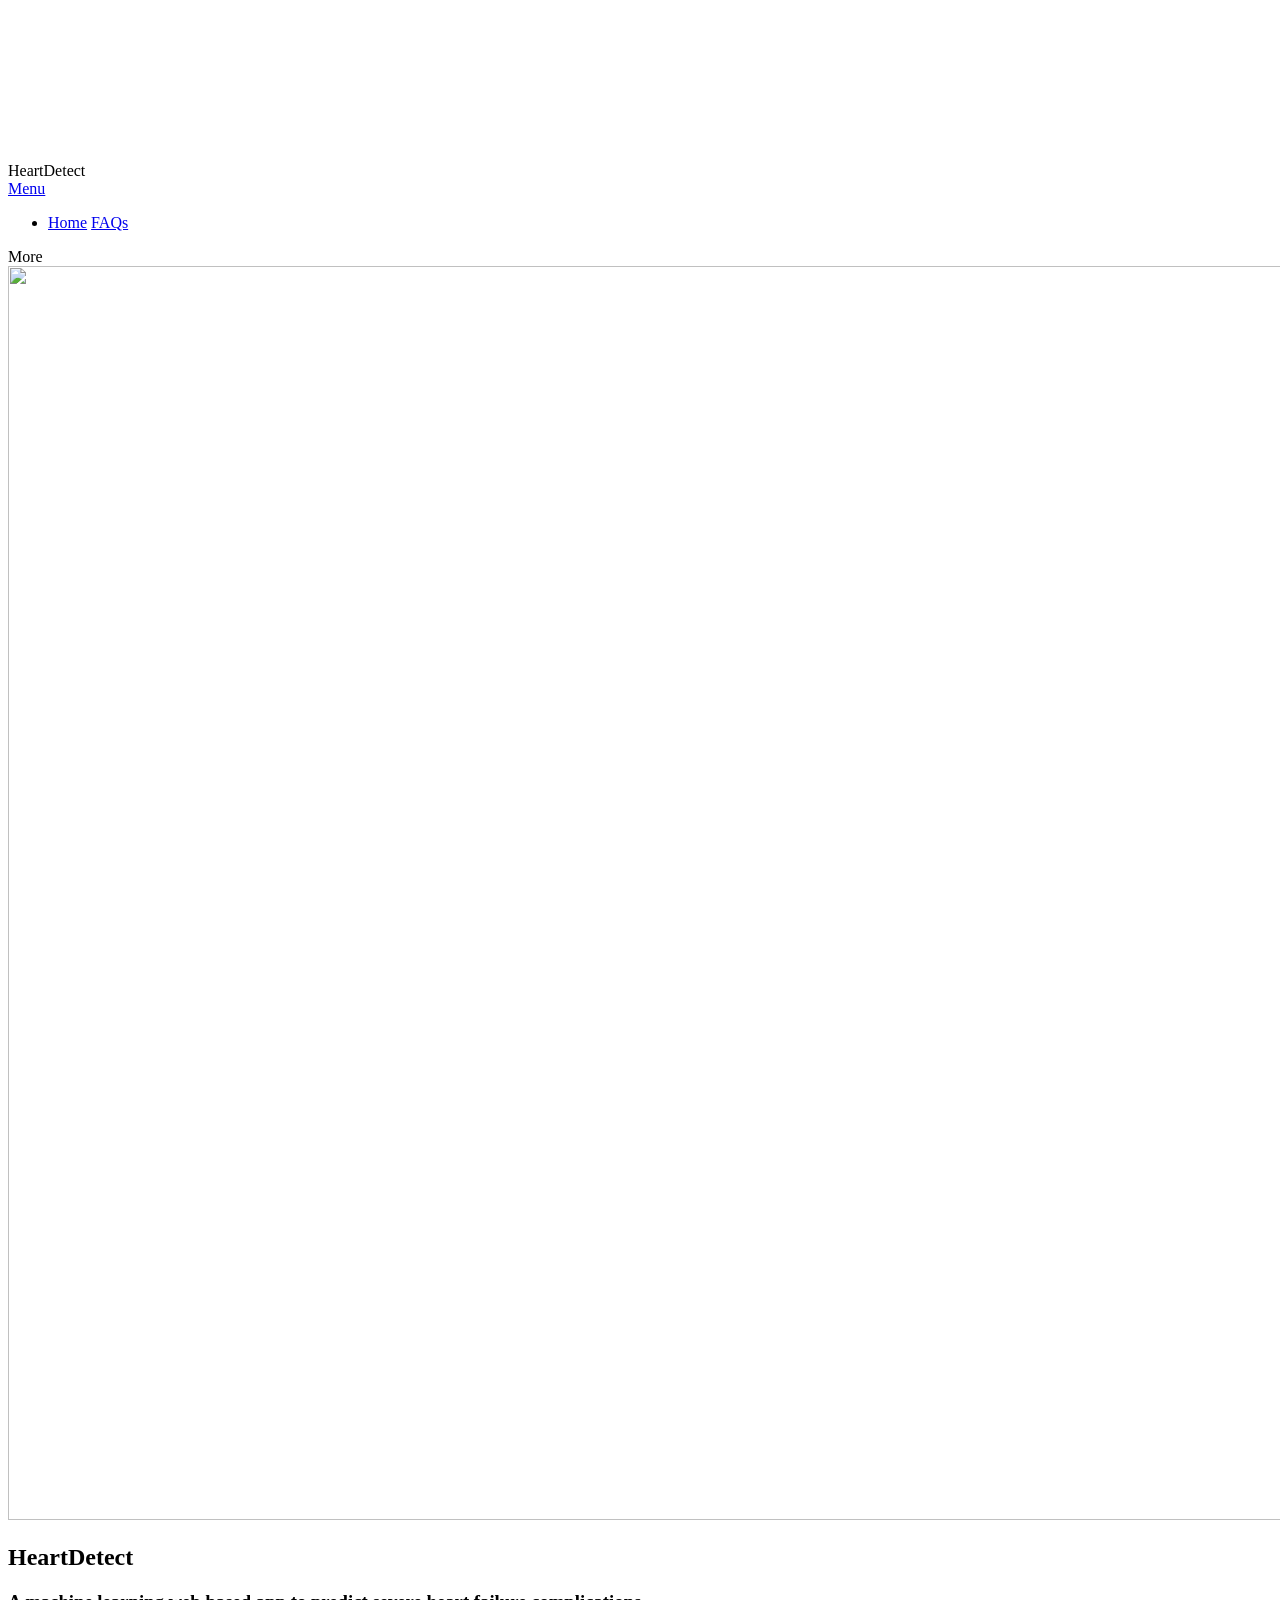
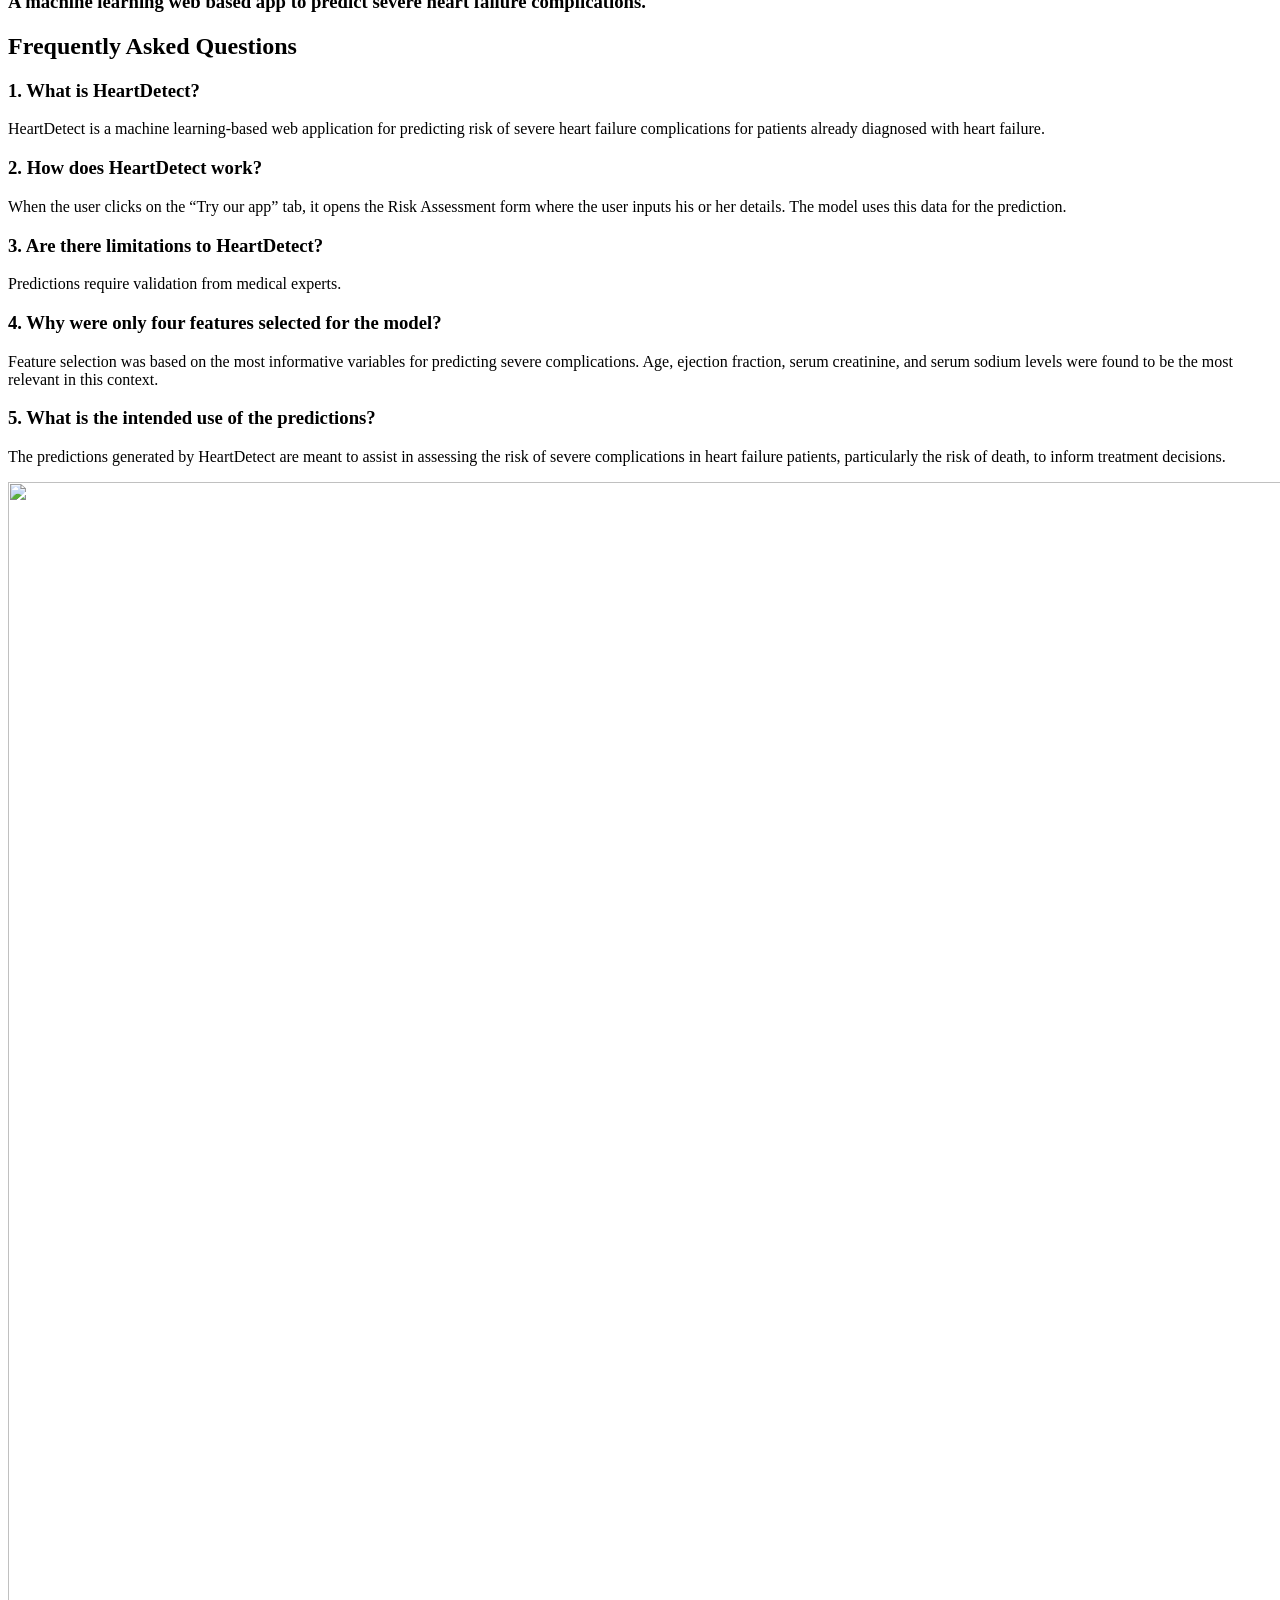
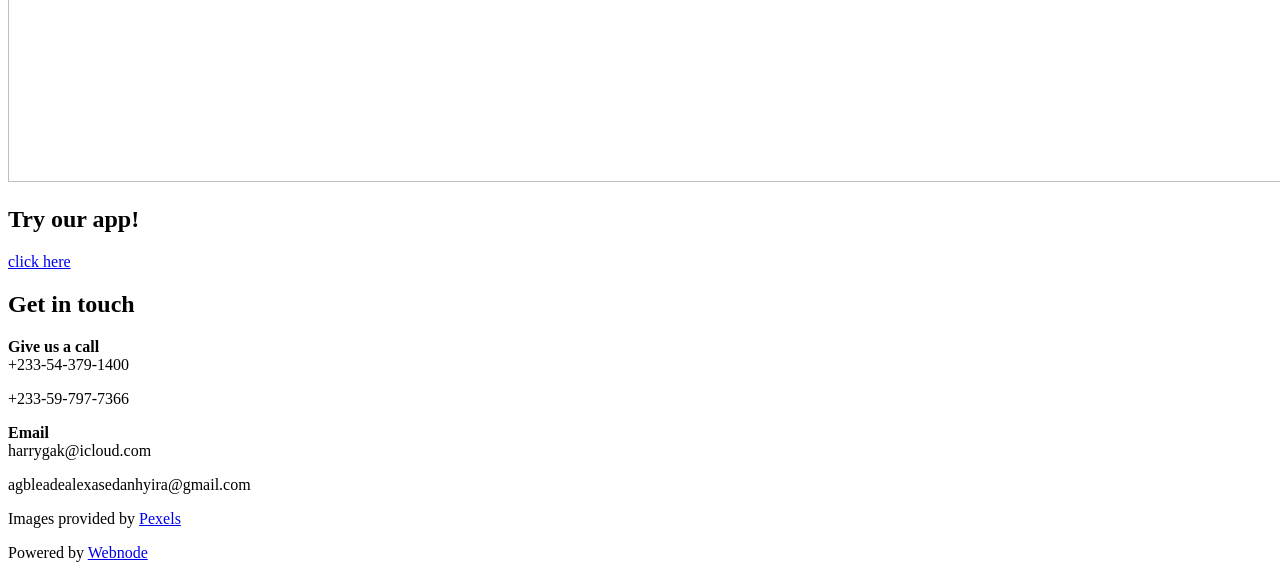
==== templates/Heart_form/FAQs.html @ f1c07593 "Added a FAQs page and fixed a few more problems" ====
<!DOCTYPE html>
<html class="no-js" prefix="og: https://ogp.me/ns#" lang="en">
<head><link rel="preconnect" href="https://d1di2lzuh97fh2.cloudfront.net" crossorigin><link rel="preconnect" href="https://fonts.gstatic.com" crossorigin><meta charset="utf-8"><link rel="icon" href="https://d1di2lzuh97fh2.cloudfront.net/files/2d/2di/2div3h.svg?ph=7afc2bbcc5" type="image/svg+xml" sizes="any"><link rel="icon" href="https://d1di2lzuh97fh2.cloudfront.net/files/07/07f/07fzq8.svg?ph=7afc2bbcc5" type="image/svg+xml" sizes="16x16"><link rel="icon" href="https://d1di2lzuh97fh2.cloudfront.net/files/1j/1j3/1j3767.ico?ph=7afc2bbcc5"><link rel="apple-touch-icon" href="https://d1di2lzuh97fh2.cloudfront.net/files/1j/1j3/1j3767.ico?ph=7afc2bbcc5"><link rel="icon" href="https://d1di2lzuh97fh2.cloudfront.net/files/1j/1j3/1j3767.ico?ph=7afc2bbcc5">
    <meta http-equiv="X-UA-Compatible" content="IE=edge">
    <title>HeartDetect</title>
    <meta name="viewport" content="width=device-width,initial-scale=1,viewport-fit=cover">
    <meta name="msapplication-tap-highlight" content="no">
    <link href="https://d1di2lzuh97fh2.cloudfront.net/files/1w/1wj/1wjp48.css?ph=7afc2bbcc5" rel="stylesheet">
    <link href="https://d1di2lzuh97fh2.cloudfront.net/files/0n/0np/0np7p1.css?ph=7afc2bbcc5" media="screen and (min-width:37.5em)" rel="stylesheet" disabled>
    <link href="https://d1di2lzuh97fh2.cloudfront.net/files/21/21d/21dfiv.css?ph=7afc2bbcc5" rel="stylesheet">
    <link href="https://d1di2lzuh97fh2.cloudfront.net/files/1f/1fw/1fw25g.css?ph=7afc2bbcc5" media="screen and (min-width:37.5em)" rel="stylesheet" disabled>
    <link href="https://d1di2lzuh97fh2.cloudfront.net/files/1j/1jw/1jwyl1.css?ph=7afc2bbcc5" media="print" rel="stylesheet">
    <link href="https://d1di2lzuh97fh2.cloudfront.net/files/3r/3r4/3r4ngg.css?ph=7afc2bbcc5" media="screen and (min-width:100000em)" rel="stylesheet" data-type="cq" disabled>
    <link rel="stylesheet" href="https://d1di2lzuh97fh2.cloudfront.net/files/1w/1wi/1wiws4.css?ph=7afc2bbcc5" data-wnd_color_scheme_file=""><link rel="stylesheet" href="https://d1di2lzuh97fh2.cloudfront.net/files/22/223/2232if.css?ph=7afc2bbcc5" data-wnd_color_scheme_desktop_file="" media="screen and (min-width:37.5em)" disabled=""><link rel="stylesheet" href="https://d1di2lzuh97fh2.cloudfront.net/files/2r/2rd/2rdzz2.css?ph=7afc2bbcc5" data-wnd_additive_color_file=""><link rel="stylesheet" href="https://d1di2lzuh97fh2.cloudfront.net/files/1g/1gi/1gi3if.css?ph=7afc2bbcc5" data-wnd_typography_file=""><link rel="stylesheet" href="https://d1di2lzuh97fh2.cloudfront.net/files/1k/1kz/1kzx8n.css?ph=7afc2bbcc5" data-wnd_typography_desktop_file="" media="screen and (min-width:37.5em)" disabled=""><script>(()=>{let e=!1;const t=()=>{if(!e&&window.innerWidth>=600){for(let e=0,t=document.querySelectorAll('head > link[href*="css"][media="screen and (min-width:37.5em)"]');e<t.length;e++)t[e].removeAttribute("disabled");e=!0}};t(),window.addEventListener("resize",t),"container"in document.documentElement.style||fetch(document.querySelector('head > link[data-type="cq"]').getAttribute("href")).then((e=>{e.text().then((e=>{const t=document.createElement("style");t.type="text/css",document.head.appendChild(t),t.appendChild(document.createTextNode(e)),import("https://d1di2lzuh97fh2.cloudfront.net/client/js.polyfill/container-query-polyfill.modern.js").then((()=>{let e=setInterval((function(){document.body&&(document.body.classList.add("cq-polyfill-loaded"),clearInterval(e))}),100)}))}))}))})()</script>
<link rel="preload stylesheet" href="https://d1di2lzuh97fh2.cloudfront.net/files/0d/0ds/0dscwu.css?ph=7afc2bbcc5" as="style"><meta name="description" content="At Group 11, we strive to provide a user-friendly machine learning model that can be easily assesed. Our machine learning model can be used to predict the likelihood of a person dying from heart failure. By providing this information, we hope to empower patients and their loved ones with the knowledge they need to make responsible decisions about..."><meta name="keywords" content=""><meta name="generator" content="Webnode 2"><meta name="apple-mobile-web-app-capable" content="yes"><meta name="apple-mobile-web-app-status-bar-style" content="black"><meta name="format-detection" content="telephone=no">

<meta property="og:url" content="https://heart-failure-death-prediction.webnode.page/"><meta property="og:title" content="heart failure death prediction"><meta property="og:type" content="article"><meta property="og:description" content="At Group 11, we strive to provide a user-friendly machine learning model that can be easily assesed. Our machine learning model can be used to predict the likelihood of a person dying from heart failure. By providing this information, we hope to empower patients and their loved ones with the knowledge they need to make responsible decisions about..."><meta property="og:site_name" content="heart failure death prediction"><meta property="og:image" content="https://d1di2lzuh97fh2.cloudfront.net/files/3l/3li/700/3lik65.png?ph=7afc2bbcc5"><meta property="og:article:published_time" content="2023-07-04T00:00:00+0200"><meta name="robots" content="noindex,nofollow"><link rel="canonical" href="https://heart-failure-death-prediction.webnode.page/"><script>window.checkAndChangeSvgColor=function(c){try{var a=document.getElementById(c);if(a){c=[["border","borderColor"],["outline","outlineColor"],["color","color"]];for(var h,b,d,f=[],e=0,m=c.length;e<m;e++)if(h=window.getComputedStyle(a)[c[e][1]].replace(/\s/g,"").match(/^rgb[a]?\(([0-9]{1,3}),([0-9]{1,3}),([0-9]{1,3})/i)){b="";for(var g=1;3>=g;g++)b+=("0"+parseInt(h[g],10).toString(16)).slice(-2);"0"===b.charAt(0)&&(d=parseInt(b.substr(0,2),16),d=Math.max(16,d),b=d.toString(16)+b.slice(-4));f.push(c[e][0]+"="+b)}if(f.length){var k=a.getAttribute("data-src"),l=k+(0>k.indexOf("?")?"?":"&")+f.join("&");a.src!=l&&(a.src=l,a.outerHTML=a.outerHTML)}}}catch(n){}};</script><script>(function(i,s,o,g,r,a,m){i['GoogleAnalyticsObject']=r;i[r]=i[r]||function(){
			(i[r].q=i[r].q||[]).push(arguments)},i[r].l=1*new Date();a=s.createElement(o),
			m=s.getElementsByTagName(o)[0];a.async=1;a.src=g;m.parentNode.insertBefore(a,m)
			})(window,document,'script','//www.google-analytics.com/analytics.js','ga');ga('create', 'UA-797705-6', 'auto',{"name":"wnd_header"});ga('wnd_header.set', 'dimension1', 'W2');ga('wnd_header.set', 'anonymizeIp', true);ga('wnd_header.send', 'pageview');</script></head>
<body class="l layout wt-home ac-s ac-i ac-n l-boxed b-btn-fr b-btn-s-m b-btn-dbb b-btn-bw-1 img-d-n img-t-u img-h-z line-solid b-e-ds lbox-l c-s-n  wnd-free-bar-fixed  wnd-fe">

<div class="wnd-page l-page cs-gray ac-none t-t-fs-l t-t-fw-m t-t-sp-n t-t-d-n t-s-fs-l t-s-fw-m t-s-sp-n t-s-d-n t-p-fs-l t-p-fw-l t-p-sp-n t-h-fs-l t-h-fw-m t-h-sp-n t-bq-fs-l t-bq-fw-m t-bq-sp-n t-bq-d-l t-btn-fw-s t-nav-fw-s t-pd-fw-s">
    <div class="l-w t cf t-10">
        <div class="l-bg cf sc-b">
            <div class="s-bg-l bgpos-center-center bgatt-scroll">
                
                
            </div>
        </div>
        <header class="l-h cf">
            <div class="sw cf">
	<div class="sw-c cf"><section class="s s-hn s-hn-default wnd-mt-boxed wnd-na-c logo-classic sc-d   wnd-w-max wnd-nh-m hm-claims">
	<div class="s-w">
		<div class="s-o">

			<div class="s-bg">
                <div class="s-bg-l">
                    
                    
                </div>
			</div>

			<div class="h-w h-f wnd-fixed">

				<div class="n-l initial-state">
					<div class="s-c">
						<div class="logo-block">
							<div class="b b-l logo logo-default logo-nb wnd-font-size-20 cormorant logo-25 b-ls-s">
	<div class="b-l-c logo-content">
		

			

			<div class="b-l-embed logo-embed">
				<div class="b-l-embed-w logo-embed-cell">
					<embed class="b-l-embed-svg logo-svg" id="wnd_LogoBlock_429944684_img" type="image/svg+xml" data-src="https://d1di2lzuh97fh2.cloudfront.net/files/15/158/1581uk.svg?ph=7afc2bbcc5">
				<script>checkAndChangeSvgColor('wnd_LogoBlock_429944684_img');window.addEventListener('resize', function(event){checkAndChangeSvgColor('wnd_LogoBlock_429944684_img');}, true);</script></div>
			</div>

			<div class="b-l-br logo-br"></div>

			<div class="b-l-text logo-text-wrapper">
				<div class="b-l-text-w logo-text">
					<span class="b-l-text-c logo-text-cell">HeartDetect</span>
				</div>
			</div>

		
	</div>
</div>
						</div>
						<div class="cart-and-mobile">
							

                            

							<div id="menu-mobile">
								<a href="#" id="menu-submit"><span></span>Menu</a>
							</div>
						</div>

						<div id="menu-slider">
							<div id="menu-block">
								<nav id="menu" data-align="centered" class="centered" data-type="sliding"><div class="menu-font menu-wrapper">
	<a href="#" class="menu-close" rel="nofollow" title="Close Menu"></a>
	<ul class="level-1">
		<li class="wnd-active   wnd-homepage">
			<a class="menu-item" href="home"><span class="menu-item-text">Home</span></a>
			<a class="menu-item" href="FAQs"><span class="menu-item-text">FAQs</span></a>
		</li>
	</ul>
	<span class="more-text">More</span>
</div></nav>
							</div>
						</div>

					</div>
				</div>

			</div>

		</div>
	</div>
</section></div>
</div>
        </header>
        <main class="l-m cf">
            <div class="sw cf">
	<div class="sw-c cf"><section class="s s-hm s-hm-claims cf sc-m wnd-background-image  wnd-w-default wnd-s-normal wnd-h-50 wnd-nh-m wnd-p-cc hn-default">
	<div class="s-w cf">
		<div class="s-o cf">
			<div class="s-bg">
                <div class="s-bg-l wnd-background-image  bgpos-center-center bgatt-scroll overlay-black">
                    <picture><img src="https://7afc2bbcc5.cbaul-cdnwnd.com/9b4d52fed83aa8f935a88fceb6137897/200000002-a14eaa14ed/images-pexels-com-photos-3059750-pexels-photo-3059750-auto-compress-cs-tinysrgb-dpr-2-h-650-w-940.jpeg?ph=7afc2bbcc5" width="1880" height="1254" alt="" fetchpriority="high" ></picture>
                    
                </div>
			</div>
			<div class="h-c s-c">
				<div class="h-c-b">
					<div class="h-c-b-i">
						<h1 class="claim cf"><span class="sit b claim-default claim-nb cormorant claim-64">
	<span class="sit-w"><span class="sit-c">HeartDetect</span></span>
</span></h1>
						<h3 class="claim cf"><span class="sit b claim-default claim-nb cormorant claim-22">
	<span class="sit-w"><span class="sit-c">A machine learning web based app to predict severe heart failure complications.</span></span>
</span></h3>
					</div>
				</div>
			</div>
		</div>
	</div>
</section><section class="s s-basic cf sc-w   wnd-w-default wnd-s-normal wnd-h-auto">
	<div class="s-w cf">
		<div class="s-o s-fs cf">
			<div class="s-bg cf">
				<div class="s-bg-l">
                    
					
				</div>
			</div>
			<div class="s-c s-fs cf">
				<div class="ez cf wnd-no-cols">
	<div class="ez-c"><div class="b b-text cf">
	<div class="b-c b-text-c b-s b-s-t60 b-s-b60 b-cs cf"><h1>Frequently Asked Questions</h1>

<p><h3>1. What is HeartDetect?</h3></p>
<p>HeartDetect is a machine learning-based web application for predicting risk of severe heart failure complications for patients already diagnosed with heart failure.</p>
<p><h3>2. How does HeartDetect work?</h3></p>
<p>When the user clicks on the “Try our app” tab, it opens the Risk Assessment form where the user inputs his or her details. The model uses this data for the prediction.</p>
<p><h3>3. Are there limitations to HeartDetect?</h3></p>
<p>Predictions require validation from medical experts.</p>
<p><h3>4. Why were only four features selected for the model?</h3></p>
<p>Feature selection was based on the most informative variables for predicting severe complications. Age, ejection fraction, serum creatinine, and serum sodium levels were found to be the most relevant in this context.</p>
<p><h3>5. What is the intended use of the predictions?</h3></p>
<p> The predictions generated by HeartDetect are meant to assist in assessing the risk of severe complications in heart failure patients, particularly the risk of death, to inform treatment decisions.</p>


<!-- <p><a href="/our-work/">Read more</a></p> -->
</div>
</div></div>
</div>
			</div>
		</div>
	</div>
</section><section class="s s-hc s-hc-cta-claim cf sc-m wnd-background-image  wnd-w-default wnd-s-normal wnd-h-auto wnd-p-cc">
	<div class="s-w cf">
		<div class="s-o cf">
			<div class="s-bg cf">
                <div class="s-bg-l wnd-background-image fx-none bgpos-center-center bgatt-scroll overlay-black">
                    <picture><img src="https://7afc2bbcc5.cbaul-cdnwnd.com/9b4d52fed83aa8f935a88fceb6137897/200000000-e0186e018a/images-pexels-com-photos-66758-pexels-photo-66758-auto-compress-cs-tinysrgb-dpr-2-h-650-w-940.jpeg?ph=7afc2bbcc5" width="1734" height="1300" alt="" loading="lazy" ></picture>
                    
                </div>
			</div>
			<div class="s-c cf">
				<div class="s-hc-c">
					<h2 class="s-hc-claim claim i-a"><span class="sit b claim-default claim-nb cormorant claim-64">
	<span class="sit-w"><span class="sit-c">Try our app!</span></span>
</span></h2>
					<div class="b b-s b-s-t150 b-s-b150 b-btn b-btn-1">
	<div class="b-btn-c i-a">
		<a class="b-btn-l"  href="/app" >
			<span class="b-btn-t" action="app" >click here</span>
		</a>
	</div>
</div>
				</div>
			</div>
		</div>
	</div>
</section></div>
</div>
        </main>
        <footer class="l-f cf">
            <div class="sw cf">
	<div class="sw-c cf"><section data-wn-border-element="s-f-border" class="s s-f s-f-edit sc-w   wnd-w-default wnd-s-higher wnd-h-auto">
	<div class="s-w">
		<div class="s-o">
			<div class="s-bg">
                <div class="s-bg-l">
                    
                    
                </div>
			</div>
			<div class="s-f-ez">
				<div class="s-c s-f-border">
					<div>
						<div class="ez cf wnd-no-cols">
	<div class="ez-c"><div class="b b-text cf">
	<div class="b-c b-text-c b-s b-s-t60 b-s-b60 b-cs cf"><h2>Get in touch</h2>

<!-- <p><strong>Visit us</strong><br>School of Engineering Sciences</p> -->

<p><strong>Give us a call</strong><br>
+233-54-379-1400</p>
<p>+233-59-797-7366</p>

<p><strong>Email</strong><br>
harrygak@icloud.com</p>
agbleadealexasedanhyira@gmail.com</p>
</div>
</div><div class="b b-text cf">
	<div class="b-c b-text-c b-s b-s-t60 b-s-b60 b-cs cf"><p class="wnd-align-center"><font class="wnd-font-size-70">Images provided by <a href="https://pexels.com" rel="nofollow">Pexels</a></font></p></div>
</div></div>
</div>
					</div>
				</div>
			</div>
			<div class="s-c s-f-l-w">
				<div class="s-f-l b-s b-s-t0 b-s-b0">
					<div class="s-f-l-c s-f-l-c-first">
						<div class="s-f-sf">
                            <span class="sf b">
<span class="sf-content sf-c link">Powered by <a href="https://www.webnode.com?utm_source=text&utm_medium=footer&utm_campaign=free1&utm_content=wnd2" rel="noopener nofollow" target="_blank">Webnode</a></span>
</span>
                            <!-- <span class="sf-cbr link">
    <a href="#" rel="nofollow">Cookies</a>
</span> -->
						</div>
					</div>
					<div class="s-f-l-c s-f-l-c-last">
						<div class="s-f-lang lang-select cf">
	
</div>
					</div>
                    <div class="s-f-l-c s-f-l-c-currency">
                        <div class="s-f-ccy ccy-select cf">
	
</div>
                    </div>
				</div>
			</div>
		</div>
	</div>
	<div class="s-f-bg-stripe"></div>
</section></div>
</div>
        </footer>
    </div>
    
</div>

<script>document.querySelector(".wnd-fe")&&[...document.querySelectorAll(".c")].forEach((e=>{const t=e.querySelector(".b-text:only-child");t&&""===t.querySelector(".b-text-c").innerText&&e.classList.add("column-empty")}))</script>
<script type="module" src="https://d1di2lzuh97fh2.cloudfront.net/files/2s/2s9/2s9m5y.js?ph=7afc2bbcc5"></script>

<script src="https://d1di2lzuh97fh2.cloudfront.net/client.fe/js.compiled/lang.en.1195.js?ph=7afc2bbcc5" crossorigin="anonymous"></script><script src="https://d1di2lzuh97fh2.cloudfront.net/client.fe/js.compiled/compiled.multi.2-1569.js?ph=7afc2bbcc5" crossorigin="anonymous"></script><script>var wnd = wnd || {};wnd.$data = {"image_content_items":{"wnd_ThumbnailBlock_1":{"id":"wnd_ThumbnailBlock_1","type":"wnd.pc.ThumbnailBlock"},"wnd_HeaderSection_header_main_947338918":{"id":"wnd_HeaderSection_header_main_947338918","type":"wnd.pc.HeaderSection"},"wnd_ImageBlock_909286318":{"id":"wnd_ImageBlock_909286318","type":"wnd.pc.ImageBlock"},"wnd_Section_default_170311789":{"id":"wnd_Section_default_170311789","type":"wnd.pc.Section"},"wnd_Section_default_55760331":{"id":"wnd_Section_default_55760331","type":"wnd.pc.Section"},"wnd_Section_default_538319744":{"id":"wnd_Section_default_538319744","type":"wnd.pc.Section"},"wnd_ImageBlock_304706911":{"id":"wnd_ImageBlock_304706911","type":"wnd.pc.ImageBlock"},"wnd_ImageBlock_718879297":{"id":"wnd_ImageBlock_718879297","type":"wnd.pc.ImageBlock"},"wnd_ImageBlock_245685075":{"id":"wnd_ImageBlock_245685075","type":"wnd.pc.ImageBlock"},"wnd_Section_cta_323541784":{"id":"wnd_Section_cta_323541784","type":"wnd.pc.Section"},"wnd_ImageBlock_953911246":{"id":"wnd_ImageBlock_953911246","type":"wnd.pc.ImageBlock"},"wnd_ImageBlock_775347707":{"id":"wnd_ImageBlock_775347707","type":"wnd.pc.ImageBlock"},"wnd_ImageBlock_322307851":{"id":"wnd_ImageBlock_322307851","type":"wnd.pc.ImageBlock"},"wnd_LogoBlock_429944684":{"id":"wnd_LogoBlock_429944684","type":"wnd.pc.LogoBlock"},"wnd_FooterSection_footer_124950836":{"id":"wnd_FooterSection_footer_124950836","type":"wnd.pc.FooterSection"}},"svg_content_items":{"wnd_ImageBlock_909286318":{"id":"wnd_ImageBlock_909286318","type":"wnd.pc.ImageBlock"},"wnd_ImageBlock_304706911":{"id":"wnd_ImageBlock_304706911","type":"wnd.pc.ImageBlock"},"wnd_ImageBlock_718879297":{"id":"wnd_ImageBlock_718879297","type":"wnd.pc.ImageBlock"},"wnd_ImageBlock_245685075":{"id":"wnd_ImageBlock_245685075","type":"wnd.pc.ImageBlock"},"wnd_ImageBlock_953911246":{"id":"wnd_ImageBlock_953911246","type":"wnd.pc.ImageBlock"},"wnd_ImageBlock_775347707":{"id":"wnd_ImageBlock_775347707","type":"wnd.pc.ImageBlock"},"wnd_ImageBlock_322307851":{"id":"wnd_ImageBlock_322307851","type":"wnd.pc.ImageBlock"},"wnd_LogoBlock_429944684":{"id":"wnd_LogoBlock_429944684","type":"wnd.pc.LogoBlock"}},"content_items":[],"project_info":{"isMultilanguage":false,"isMulticurrency":false,"eshop_tax_enabled":"0","country_code":"gh","contact_state":"GH","eshop_tax_type":"VAT","eshop_discounts":false},"eshopSettings":{"ESHOP_SETTINGS_DISPLAY_PRICE_WITHOUT_VAT":false,"ESHOP_SETTINGS_DISPLAY_ADDITIONAL_VAT":false,"ESHOP_SETTINGS_DISPLAY_SHIPPING_COST":false}};</script><script>wnd.$system = {"fileSystemType":"aws_s3","localFilesPath":"https:\/\/heart-failure-death-prediction.webnode.page\/_files\/","awsS3FilesPath":"https:\/\/7afc2bbcc5.cbaul-cdnwnd.com\/9b4d52fed83aa8f935a88fceb6137897\/","staticFiles":"https:\/\/d1di2lzuh97fh2.cloudfront.net\/files","isCms":false,"staticCDNServers":["https:\/\/d1di2lzuh97fh2.cloudfront.net\/"],"fileUploadAllowExtension":["jpg","jpeg","jfif","png","gif","bmp","ico","svg","webp","tiff","pdf","doc","docx","ppt","pptx","pps","ppsx","odt","xls","xlsx","txt","rtf","mp3","wma","wav","ogg","amr","flac","m4a","3gp","avi","wmv","mov","mpg","mkv","mp4","mpeg","m4v","swf","gpx","stl","csv","xml","txt","dxf","dwg","iges","igs","step","stp"],"maxUserFormFileLimit":4194304,"frontendLanguage":"en","backendLanguage":"en","frontendLanguageId":"1","page":{"id":200000083,"identifier":"home","template":{"id":200000005,"styles":{"typography":"t-10_new","typoTitleSizes":"t-t-fs-l","typoTitleWeights":"t-t-fw-m","typoTitleSpacings":"t-t-sp-n","typoTitleDecorations":"t-t-d-n","typoSubtitleSizes":"t-s-fs-l","typoSubtitleWeights":"t-s-fw-m","typoSubtitleSpacings":"t-s-sp-n","typoSubtitleDecorations":"t-s-d-n","typoParagraphSizes":"t-p-fs-l","typoParagraphWeights":"t-p-fw-l","typoParagraphSpacings":"t-p-sp-n","typoHeadingSizes":"t-h-fs-l","typoHeadingWeights":"t-h-fw-m","typoHeadingSpacings":"t-h-sp-n","typoBlockquoteSizes":"t-bq-fs-l","typoBlockquoteWeights":"t-bq-fw-m","typoBlockquoteSpacings":"t-bq-sp-n","typoBlockquoteDecorations":"t-bq-d-l","scheme":"cs-gray","additiveColor":"ac-none","acHeadings":false,"acSubheadings":true,"acIcons":true,"acOthers":false,"acMenu":true,"imageStyle":"img-d-n","imageHover":"img-h-z","imageTitle":"img-t-u","buttonStyle":"b-btn-fr","buttonSize":"b-btn-s-m","buttonDecoration":"b-btn-dbb","buttonBorders":"b-btn-bw-1","lineStyle":"line-solid","eshopGridItemStyle":"b-e-ds","formStyle":"default","menuType":"","menuStyle":"menu-default","lightboxStyle":"lbox-l","columnSpaces":"c-s-n","sectionColor":"sc-b","sectionWidth":"wnd-w-default","sectionSpace":"wnd-s-normal","layoutType":"l-boxed","layoutDecoration":"l-d-none","buttonWeight":"t-btn-fw-s","menuWeight":"t-nav-fw-s","productWeight":"t-pd-fw-s","background":{"position":"bgpos-center-center","attachment":"bgatt-scroll","default":""},"backgroundSettings":{"default":""}}},"layout":"homepage","name":"Home","html_title":"","language":"en","langId":1,"isHomepage":true,"meta_description":"","meta_keywords":"","header_code":null,"footer_code":null,"styles":{"sectionColor":"sc-w","pageBased":{"navline":{"style":{"sectionColor":"sc-w","sectionWidth":"wnd-w-narrow","sectionHeight":"wnd-nh-l","background":{"position":"bgpos-top-center","attachment":"bgatt-fixed"}}}}},"countFormsEntries":[]},"listingsPrefix":"\/l\/","productPrefix":"\/p\/","cartPrefix":"\/cart\/","checkoutPrefix":"\/checkout\/","searchPrefix":"\/search\/","isCheckout":false,"isEshop":false,"hasBlog":false,"isProductDetail":false,"isListingDetail":false,"listing_page":[],"hasEshopAnalytics":false,"gTagId":null,"gAdsId":null,"format":{"be":{"DATE_TIME":{"mask":"%d\/%m\/%Y %H:%M","regexp":"^(((0?[1-9]|[1,2][0-9]|3[0,1])\\\/(0?[1-9]|1[0-2])\\\/[0-9]{1,4})(( [0-1][0-9]| 2[0-3]):[0-5][0-9])?|(([0-9]{4}(0[1-9]|1[0-2])(0[1-9]|[1,2][0-9]|3[0,1])(0[0-9]|1[0-9]|2[0-3])[0-5][0-9][0-5][0-9])))?$"},"DATE":{"mask":"%d\/%m\/%Y","regexp":"^((0?[1-9]|[1,2][0-9]|3[0,1])\\\/(0?[1-9]|1[0-2])\\\/[0-9]{1,4})$"},"CURRENCY":{"mask":{"point":".","thousands":",","decimals":2,"mask":"%s","zerofill":true}}},"fe":{"DATE_TIME":{"mask":"%d\/%m\/%Y %H:%M","regexp":"^(((0?[1-9]|[1,2][0-9]|3[0,1])\\\/(0?[1-9]|1[0-2])\\\/[0-9]{1,4})(( [0-1][0-9]| 2[0-3]):[0-5][0-9])?|(([0-9]{4}(0[1-9]|1[0-2])(0[1-9]|[1,2][0-9]|3[0,1])(0[0-9]|1[0-9]|2[0-3])[0-5][0-9][0-5][0-9])))?$"},"DATE":{"mask":"%d\/%m\/%Y","regexp":"^((0?[1-9]|[1,2][0-9]|3[0,1])\\\/(0?[1-9]|1[0-2])\\\/[0-9]{1,4})$"},"CURRENCY":{"mask":{"point":".","thousands":",","decimals":2,"mask":"%s","zerofill":true}}}},"e_product":null,"listing_item":null,"feReleasedFeatures":{"eshopPriceDisplaySettings":true,"eshopUnitPrices":true,"dualCurrency":false,"HeurekaSatisfactionSurvey":true,"useOnlyDefaultFreeBar":true,"productAvailability":false},"labels":{"dualCurrency.fixedRate":"","invoicesGenerator.W2EshopInvoice.alreadyPayed":"Do not pay! - Already paid","invoicesGenerator.W2EshopInvoice.amount":"Quantity:","invoicesGenerator.W2EshopInvoice.contactInfo":"Contact information:","invoicesGenerator.W2EshopInvoice.couponCode":"Coupon code:","invoicesGenerator.W2EshopInvoice.customer":"Customer:","invoicesGenerator.W2EshopInvoice.dateOfIssue":"Date issued:","invoicesGenerator.W2EshopInvoice.dateOfTaxableSupply":"Date of taxable supply:","invoicesGenerator.W2EshopInvoice.dic":"VAT Reg No:","invoicesGenerator.W2EshopInvoice.discount":"Discount","invoicesGenerator.W2EshopInvoice.dueDate":"Due date:","invoicesGenerator.W2EshopInvoice.email":"Email:","invoicesGenerator.W2EshopInvoice.filenamePrefix":"Invoice-","invoicesGenerator.W2EshopInvoice.fiscalCode":"Fiscal code:","invoicesGenerator.W2EshopInvoice.freeShipping":"Free shipping","invoicesGenerator.W2EshopInvoice.ic":"Company ID:","invoicesGenerator.W2EshopInvoice.invoiceNo":"Invoice number","invoicesGenerator.W2EshopInvoice.invoiceNoTaxed":"Invoice - Tax invoice number","invoicesGenerator.W2EshopInvoice.notVatPayers":"Not VAT registered","invoicesGenerator.W2EshopInvoice.orderNo":"Order number:","invoicesGenerator.W2EshopInvoice.paymentPrice":"Payment method price:","invoicesGenerator.W2EshopInvoice.pec":"PEC:","invoicesGenerator.W2EshopInvoice.phone":"Phone:","invoicesGenerator.W2EshopInvoice.priceExTax":"Price excl. tax:","invoicesGenerator.W2EshopInvoice.priceIncludingTax":"Price incl. tax:","invoicesGenerator.W2EshopInvoice.product":"Product:","invoicesGenerator.W2EshopInvoice.productNr":"Product number:","invoicesGenerator.W2EshopInvoice.recipientCode":"Recipient code:","invoicesGenerator.W2EshopInvoice.shippingAddress":"Shipping address:","invoicesGenerator.W2EshopInvoice.shippingPrice":"Shipping price:","invoicesGenerator.W2EshopInvoice.subtotal":"Subtotal:","invoicesGenerator.W2EshopInvoice.sum":"Total:","invoicesGenerator.W2EshopInvoice.supplier":"Provider:","invoicesGenerator.W2EshopInvoice.tax":"Tax:","invoicesGenerator.W2EshopInvoice.total":"Total:","invoicesGenerator.W2EshopInvoice.web":"Web:","wnd.es.CheckoutShippingService.correiosDeliveryWithSpecialConditions":"CEP de destino est\u00e1 sujeito a condi\u00e7\u00f5es especiais de entrega pela ECT e ser\u00e1 realizada com o acr\u00e9scimo de at\u00e9 7 (sete) dias \u00fateis ao prazo regular.","wnd.es.CheckoutShippingService.correiosWithoutHomeDelivery":"CEP de destino est\u00e1 temporariamente sem entrega domiciliar. A entrega ser\u00e1 efetuada na ag\u00eancia indicada no Aviso de Chegada que ser\u00e1 entregue no endere\u00e7o do destinat\u00e1rio","wnd.es.ProductEdit.unit.cm":"cm","wnd.es.ProductEdit.unit.floz":"fl oz","wnd.es.ProductEdit.unit.ft":"ft","wnd.es.ProductEdit.unit.ft2":"ft\u00b2","wnd.es.ProductEdit.unit.g":"g","wnd.es.ProductEdit.unit.gal":"gal","wnd.es.ProductEdit.unit.in":"in","wnd.es.ProductEdit.unit.inventoryQuantity":"pcs","wnd.es.ProductEdit.unit.inventorySize":"cm","wnd.es.ProductEdit.unit.inventorySize.cm":"cm","wnd.es.ProductEdit.unit.inventorySize.inch":"in","wnd.es.ProductEdit.unit.inventoryWeight":"kg","wnd.es.ProductEdit.unit.inventoryWeight.kg":"kg","wnd.es.ProductEdit.unit.inventoryWeight.lb":"lb","wnd.es.ProductEdit.unit.l":"l","wnd.es.ProductEdit.unit.m":"m","wnd.es.ProductEdit.unit.m2":"m\u00b2","wnd.es.ProductEdit.unit.m3":"m\u00b3","wnd.es.ProductEdit.unit.mg":"mg","wnd.es.ProductEdit.unit.ml":"ml","wnd.es.ProductEdit.unit.mm":"mm","wnd.es.ProductEdit.unit.oz":"oz","wnd.es.ProductEdit.unit.pcs":"pcs","wnd.es.ProductEdit.unit.pt":"pt","wnd.es.ProductEdit.unit.qt":"qt","wnd.es.ProductEdit.unit.yd":"yd","wnd.es.ProductList.inventory.outOfStock":"Out of stock","wnd.fe.CheckoutSelectMethodKlarnaPlaygroundItem":"{name} playground test","wnd.fe.CheckoutSelectMethodZasilkovnaItem.change":"Change pick up point","wnd.fe.CheckoutSelectMethodZasilkovnaItem.choose":"Choose your pick up point","wnd.fe.CheckoutSelectMethodZasilkovnaItem.error":"Please select a pick up point","wnd.fe.CheckoutZipField.brInvalid":"Please enter valid ZIP code in format XXXXX-XXX","wnd.fe.CookieBar.message":"This website uses cookies to provide the necessary site functionality and to improve your experience. By using our website, you agree to our privacy policy.","wnd.fe.FeFooter.createWebsite":"Create your website for free!","wnd.fe.FormManager.error.file.notAllowedExtension":"File extension \u0022{EXTENSION}\u0022 is not allowed.","wnd.fe.FormManager.error.file.required":"Please choose a file to upload.","wnd.fe.FormManager.error.file.sizeExceeded":"Maximum size of the uploaded file is {SIZE} MB.","wnd.fe.FormManager.error.userChangePassword":"Passwords do not match","wnd.fe.FormManager.error.userLogin.inactiveAccount":"Your registration has not been approved yet, you cannot log in.","wnd.fe.FormManager.error.userLogin.invalidLogin":"Incorrect user name (email) or password!","wnd.fe.FreeBarBlock.buttonText":"Get started","wnd.fe.FreeBarBlock.longText":"This website was made with Webnode. \u003Cstrong\u003ECreate your own\u003C\/strong\u003E for free today!","wnd.fe.ListingData.shortMonthName.Apr":"Apr","wnd.fe.ListingData.shortMonthName.Aug":"Aug","wnd.fe.ListingData.shortMonthName.Dec":"Dec","wnd.fe.ListingData.shortMonthName.Feb":"Feb","wnd.fe.ListingData.shortMonthName.Jan":"Jan","wnd.fe.ListingData.shortMonthName.Jul":"Jul","wnd.fe.ListingData.shortMonthName.Jun":"Jun","wnd.fe.ListingData.shortMonthName.Mar":"Mar","wnd.fe.ListingData.shortMonthName.May":"May","wnd.fe.ListingData.shortMonthName.Nov":"Nov","wnd.fe.ListingData.shortMonthName.Oct":"Oct","wnd.fe.ListingData.shortMonthName.Sep":"Sep","wnd.fe.ShoppingCartManager.count.between2And4":"{COUNT} items","wnd.fe.ShoppingCartManager.count.moreThan5":"{COUNT} items","wnd.fe.ShoppingCartManager.count.one":"{COUNT} item","wnd.fe.ShoppingCartTable.label.itemsInStock":"Only {COUNT} pcs available in stock","wnd.fe.ShoppingCartTable.label.itemsInStock.between2And4":"Only {COUNT} pcs available in stock","wnd.fe.ShoppingCartTable.label.itemsInStock.moreThan5":"Only {COUNT} pcs available in stock","wnd.fe.ShoppingCartTable.label.itemsInStock.one":"Only {COUNT} pc available in stock","wnd.fe.ShoppingCartTable.label.outOfStock":"Out of stock","wnd.fe.UserBar.logOut":"Log Out","wnd.pc.BlogDetailPageZone.next":"Newer posts","wnd.pc.BlogDetailPageZone.previous":"Older posts","wnd.pc.ContactInfoBlock.placeholder.infoMail":"E.g. contact@example.com","wnd.pc.ContactInfoBlock.placeholder.infoPhone":"E.g. +44 020 1234 5678","wnd.pc.ContactInfoBlock.placeholder.infoText":"E.g. We are open every day from 9am to 6pm","wnd.pc.CookieBar.button.advancedClose":"Close","wnd.pc.CookieBar.button.advancedOpen":"Open advanced settings","wnd.pc.CookieBar.button.advancedSave":"Save","wnd.pc.CookieBar.link.disclosure":"Disclosure","wnd.pc.CookieBar.title.advanced":"Advanced settings","wnd.pc.CookieBar.title.option.functional":"Functional cookies","wnd.pc.CookieBar.title.option.marketing":"Marketing \/ third party cookies","wnd.pc.CookieBar.title.option.necessary":"Essential cookies","wnd.pc.CookieBar.title.option.performance":"Performance cookies","wnd.pc.CookieBarReopenBlock.text":"Cookies","wnd.pc.FileBlock.download":"DOWNLOAD","wnd.pc.FormBlock.action.defaultMessage.text":"The form was submitted successfully.","wnd.pc.FormBlock.action.defaultMessage.title":"Thank you!","wnd.pc.FormBlock.action.invisibleCaptchaInfoText":"This site is protected by reCAPTCHA and the Google \u003Clink1\u003EPrivacy Policy\u003C\/link1\u003E and \u003Clink2\u003ETerms of Service\u003C\/link2\u003E apply.","wnd.pc.FormBlock.action.submitBlockedDisabledBecauseSiteSecurity":"This form entry cannot be submitted (the website owner blocked your area).","wnd.pc.FormBlock.mail.value.no":"No","wnd.pc.FormBlock.mail.value.yes":"Yes","wnd.pc.FreeBarBlock.text":"Powered by","wnd.pc.ListingDetailPageZone.next":"Next","wnd.pc.ListingDetailPageZone.previous":"Previous","wnd.pc.ListingItemCopy.namePrefix":"Copy of","wnd.pc.Option.defaultText":"Other option","wnd.pc.PageCopy.namePrefix":"Copy of","wnd.pc.PhotoGalleryBlock.placeholder.text":"No images were found in this photo gallery.","wnd.pc.PhotoGalleryBlock.placeholder.title":"Photo Gallery","wnd.pc.ProductAddToCartBlock.addToCart":"Add to cart","wnd.pc.ProductAvailability.in14Days":"Available in 14 days","wnd.pc.ProductAvailability.in3Days":"Available in 3 days","wnd.pc.ProductAvailability.in7Days":"Available in 7 days","wnd.pc.ProductAvailability.inMonth":"Available in month","wnd.pc.ProductAvailability.inMoreThanMonth":"Available for over month","wnd.pc.ProductAvailability.inStock":"In stock","wnd.pc.ProductGalleryBlock.placeholder.text":"No images found in this product gallery.","wnd.pc.ProductGalleryBlock.placeholder.title":"Product gallery","wnd.pc.ProductItem.button.viewDetail":"Product page","wnd.pc.ProductOptionGroupBlock.notSelected":"No variant selected","wnd.pc.ProductOutOfStockBlock.label":"Out of stock","wnd.pc.ProductPriceBlock.prefixText":"Starting at ","wnd.pc.ProductPriceBlock.suffixText":"","wnd.pc.ProductPriceExcludingVATBlock.USContent":"price excl. VAT","wnd.pc.ProductPriceExcludingVATBlock.content":"price incl. VAT","wnd.pc.ProductShippingInformationBlock.content":"excluding shipping cost","wnd.pc.ProductVATInformationBlock.content":"excl. VAT {PRICE}","wnd.pc.ProductsZone.label.collections":"Categories","wnd.pc.ProductsZone.placeholder.noProductsInCategory":"This category is empty. Assign products to it or choose another category.","wnd.pc.ProductsZone.placeholder.text":"There are no products yet. Start by clicking \u0022Add product\u0022.","wnd.pc.ProductsZone.placeholder.title":"Products","wnd.pc.ProductsZoneModel.label.allCollections":"All products","wnd.pc.SearchBlock.allListingItems":"All blog posts","wnd.pc.SearchBlock.allPages":"All pages","wnd.pc.SearchBlock.allProducts":"All products","wnd.pc.SearchBlock.allResults":"Show all results","wnd.pc.SearchBlock.iconText":"Search","wnd.pc.SearchBlock.inputPlaceholder":"I'm looking for...","wnd.pc.SearchBlock.matchInListingItemIdentifier":"Post with the term \u0022{IDENTIFIER}\u0022 in URL","wnd.pc.SearchBlock.matchInPageIdentifier":"Page with the term \u0022{IDENTIFIER}\u0022 in URL","wnd.pc.SearchBlock.noResults":"No results found","wnd.pc.SearchBlock.requestError":"Error: Unable to load more results. Please refresh the page or \u003Clink1\u003Eclick here to try again\u003C\/link1\u003E.","wnd.pc.SearchResultsZone.emptyResult":"There are no results matching your search. Please try using a different term.","wnd.pc.SearchResultsZone.foundProducts":"Products found:","wnd.pc.SearchResultsZone.listingItemsTitle":"Blog posts","wnd.pc.SearchResultsZone.pagesTitle":"Pages","wnd.pc.SearchResultsZone.productsTitle":"Products","wnd.pc.SearchResultsZone.title":"Search results for:","wnd.pc.SectionMsg.name.eshopCategories":"Categories","wnd.pc.ShoppingCartTable.label.checkout":"Checkout","wnd.pc.ShoppingCartTable.label.checkoutDisabled":"Checkout is currently not available (no shipping or payment method)","wnd.pc.ShoppingCartTable.label.checkoutDisabledBecauseSiteSecurity":"This order cannot be submitted (the store owner blocked your area).","wnd.pc.ShoppingCartTable.label.continue":"Continue shopping","wnd.pc.ShoppingCartTable.label.delete":"Delete","wnd.pc.ShoppingCartTable.label.item":"Product","wnd.pc.ShoppingCartTable.label.price":"Price","wnd.pc.ShoppingCartTable.label.quantity":"Quantity","wnd.pc.ShoppingCartTable.label.sum":"Total","wnd.pc.ShoppingCartTable.label.totalPrice":"Total","wnd.pc.ShoppingCartTable.placeholder.text":"You can change that! Pick something from the store.","wnd.pc.ShoppingCartTable.placeholder.title":"Your shopping cart is empty now.","wnd.pc.ShoppingCartTotalPriceExcludingVATBlock.label":"excl. VAT","wnd.pc.ShoppingCartTotalPriceInformationBlock.label":"Excluding shipping cost","wnd.pc.ShoppingCartTotalPriceWithVATBlock.label":"with VAT","wnd.pc.ShoppingCartTotalVATBlock.label":"VAT {RATE}%","wnd.pc.SystemFooterBlock.poweredByWebnode":"Powered by {START_LINK}Webnode{END_LINK}","wnd.pc.UserBar.logoutText":"Log out","wnd.pc.UserChangePasswordFormBlock.invalidRecoveryUrl":"The link for resetting your password has timed out. To get a new link, go to the page {START_LINK}Forgotten password{END_LINK}","wnd.pc.UserRecoveryFormBlock.action.defaultMessage.text":"You can find the link that allows you to change your password in your inbox. If you haven't received this email, please check your spam folder.","wnd.pc.UserRecoveryFormBlock.action.defaultMessage.title":"The email with instructions has been sent.","wnd.pc.UserRegistrationFormBlock.action.defaultMessage.text":"Your registration is now awaiting approval. When your registration is approved, we will inform you via email.","wnd.pc.UserRegistrationFormBlock.action.defaultMessage.title":"Thank you for registering on our website.","wnd.pc.UserRegistrationFormBlock.action.successfulRegistrationMessage.text":"Your registration was successful and you can now log in to the private pages of this website.","wnd.pm.AddNewPagePattern.onlineStore":"Online store","wnd.ps.CookieBarSettingsForm.default.advancedMainText":"You can customize your cookie preferences here. Enable or disable the following categories and save your selection.","wnd.ps.CookieBarSettingsForm.default.captionAcceptAll":"Accept all","wnd.ps.CookieBarSettingsForm.default.captionAcceptNecessary":"Accept only necessary","wnd.ps.CookieBarSettingsForm.default.mainText":"We use cookies to enable the proper functioning and security of our website, and to offer you the best possible user experience."},"fontSubset":null};</script><script>wnd.trackerConfig = {
					events: {"error":{"name":"Error"},"publish":{"name":"Publish page"},"open_premium_popup":{"name":"Open premium popup"},"upgrade_your_plan":{"name":"Upgrade your plan"},"ml_lock_page":{"name":"Lock access to page"},"ml_unlock_page":{"name":"Unlock access to page"},"ml_start_add_page_member_area":{"name":"Start - add page Member Area"},"ml_end_add_page_member_area":{"name":"End - add page Member Area"},"ml_show_activation_popup":{"name":"Show activation popup"},"ml_activation":{"name":"Member Login Activation"},"ml_deactivation":{"name":"Member Login Deactivation"},"ml_enable_require_approval":{"name":"Enable approve registration manually"},"ml_disable_require_approval":{"name":"Disable approve registration manually"},"ml_fe_member_registration":{"name":"Member Registration on FE"},"ml_fe_member_login":{"name":"Login Member"},"ml_fe_member_recovery":{"name":"Sent recovery email"},"ml_fe_member_change_password":{"name":"Change Password"},"undoredo_click_undo":{"name":"Undo\/Redo - click Undo"},"undoredo_click_redo":{"name":"Undo\/Redo - click Redo"},"add_page":{"name":"Page adding completed"},"change_page_order":{"name":"Change of page order"},"delete_page":{"name":"Page deleted"},"background_options_change":{"name":"Background setting completed"},"add_content":{"name":"Content adding completed"},"delete_content":{"name":"Content deleting completed"},"change_text":{"name":"Editing of text completed"},"add_image":{"name":"Image adding completed"},"add_photo":{"name":"Adding photo to galery completed"},"change_logo":{"name":"Logo changing completed"},"open_pages":{"name":"Open Pages"},"show_page_cms":{"name":"Show Page - CMS"},"new_section":{"name":"New section completed"},"delete_section":{"name":"Section deleting completed"},"add_video":{"name":"Video adding completed"},"add_maps":{"name":"Maps adding completed"},"add_button":{"name":"Button adding completed"},"add_file":{"name":"File adding completed"},"add_hr":{"name":"Horizontal line adding completed"},"delete_cell":{"name":"Cell deleting completed"},"delete_microtemplate":{"name":"Microtemplate deleting completed"},"add_blog_page":{"name":"Blog page adding completed"},"new_blog_post":{"name":"New blog post created"},"new_blog_recent_posts":{"name":"Blog recent posts list created"},"e_show_products_popup":{"name":"Show products popup"},"e_show_add_product":{"name":"Show add product popup"},"e_show_edit_product":{"name":"Show edit product popup"},"e_show_collections_popup":{"name":"Show collections manager popup"},"e_show_eshop_settings":{"name":"Show eshop settings popup"},"e_add_product":{"name":"Add product"},"e_edit_product":{"name":"Edit product"},"e_remove_product":{"name":"Remove product"},"e_bulk_show":{"name":"Bulk show products"},"e_bulk_hide":{"name":"Bulk hide products"},"e_bulk_remove":{"name":"Bulk remove products"},"e_move_product":{"name":"Order products"},"e_add_collection":{"name":"Add collection"},"e_rename_collection":{"name":"Rename collection"},"e_remove_collection":{"name":"Remove collection"},"e_add_product_to_collection":{"name":"Assign product to collection"},"e_remove_product_from_collection":{"name":"Unassign product from collection"},"e_move_collection":{"name":"Order collections"},"e_add_products_page":{"name":"Add products page"},"e_add_procucts_section":{"name":"Add products list section"},"e_add_products_content":{"name":"Add products list content block"},"e_change_products_zone_style":{"name":"Change style in products list"},"e_change_products_zone_collection":{"name":"Change collection in products list"},"e_show_products_zone_collection_filter":{"name":"Show collection filter in products list"},"e_hide_products_zone_collection_filter":{"name":"Hide collection filter in products list"},"e_show_product_detail_page":{"name":"Show product detail page"},"e_add_to_cart":{"name":"Add product to cart"},"e_remove_from_cart":{"name":"Remove product from cart"},"e_checkout_step":{"name":"From cart to checkout"},"e_finish_checkout":{"name":"Finish order"},"welcome_window_play_video":{"name":"Welcome window - play video"},"e_import_file":{"name":"Eshop - products import - file info"},"e_import_upload_time":{"name":"Eshop - products import - upload file duration"},"e_import_result":{"name":"Eshop - products import result"},"e_import_error":{"name":"Eshop - products import - errors"},"e_promo_blogpost":{"name":"Eshop promo - blogpost"},"e_promo_activate":{"name":"Eshop promo - activate"},"e_settings_activate":{"name":"Online store - activate"},"e_promo_hide":{"name":"Eshop promo - close"},"e_activation_popup_step":{"name":"Eshop activation popup - step"},"e_activation_popup_activate":{"name":"Eshop activation popup - activate"},"e_activation_popup_hide":{"name":"Eshop activation popup - close"},"e_deactivation":{"name":"Eshop deactivation"},"e_reactivation":{"name":"Eshop reactivation"},"e_variant_create_first":{"name":"Eshop - variants - add first variant"},"e_variant_add_option_row":{"name":"Eshop - variants - add option row"},"e_variant_remove_option_row":{"name":"Eshop - variants - remove option row"},"e_variant_activate_edit":{"name":"Eshop - variants - activate edit"},"e_variant_deactivate_edit":{"name":"Eshop - variants - deactivate edit"},"move_block_popup":{"name":"Move block - show popup"},"move_block_start":{"name":"Move block - start"},"publish_window":{"name":"Publish window"},"welcome_window_video":{"name":"Video welcome window"},"cookiebar_show":{"name":"Cookiebar was shown"},"cookiebar_accept_all":{"name":"User accepted all cookies"},"cookiebar_accept_necessary":{"name":"User accepted necessary cookies"}},
					data: {"user":{"u":0,"p":47264546,"lc":"GH","t":"1"},"action":{"identifier":"","name":"","category":"project","platform":"WND2","version":"2-1569_2-1569"},"browser":{"url":"https:\/\/heart-failure-death-prediction.webnode.page\/","ua":"Mozilla\/5.0 (Windows NT 10.0; Win64; x64) AppleWebKit\/537.36 (KHTML, like Gecko) Chrome\/114.0.0.0 Safari\/537.36 Edg\/114.0.1823.67","referer_url":"https:\/\/heart-failure-death-prediction.cms.webnode.page\/","resolution":"","ip":"154.160.21.72"}},
					urlPrefix: "https://events.webnode.com/projects/-/events/",
					collection: "PROD",
				}</script></body>
</html>
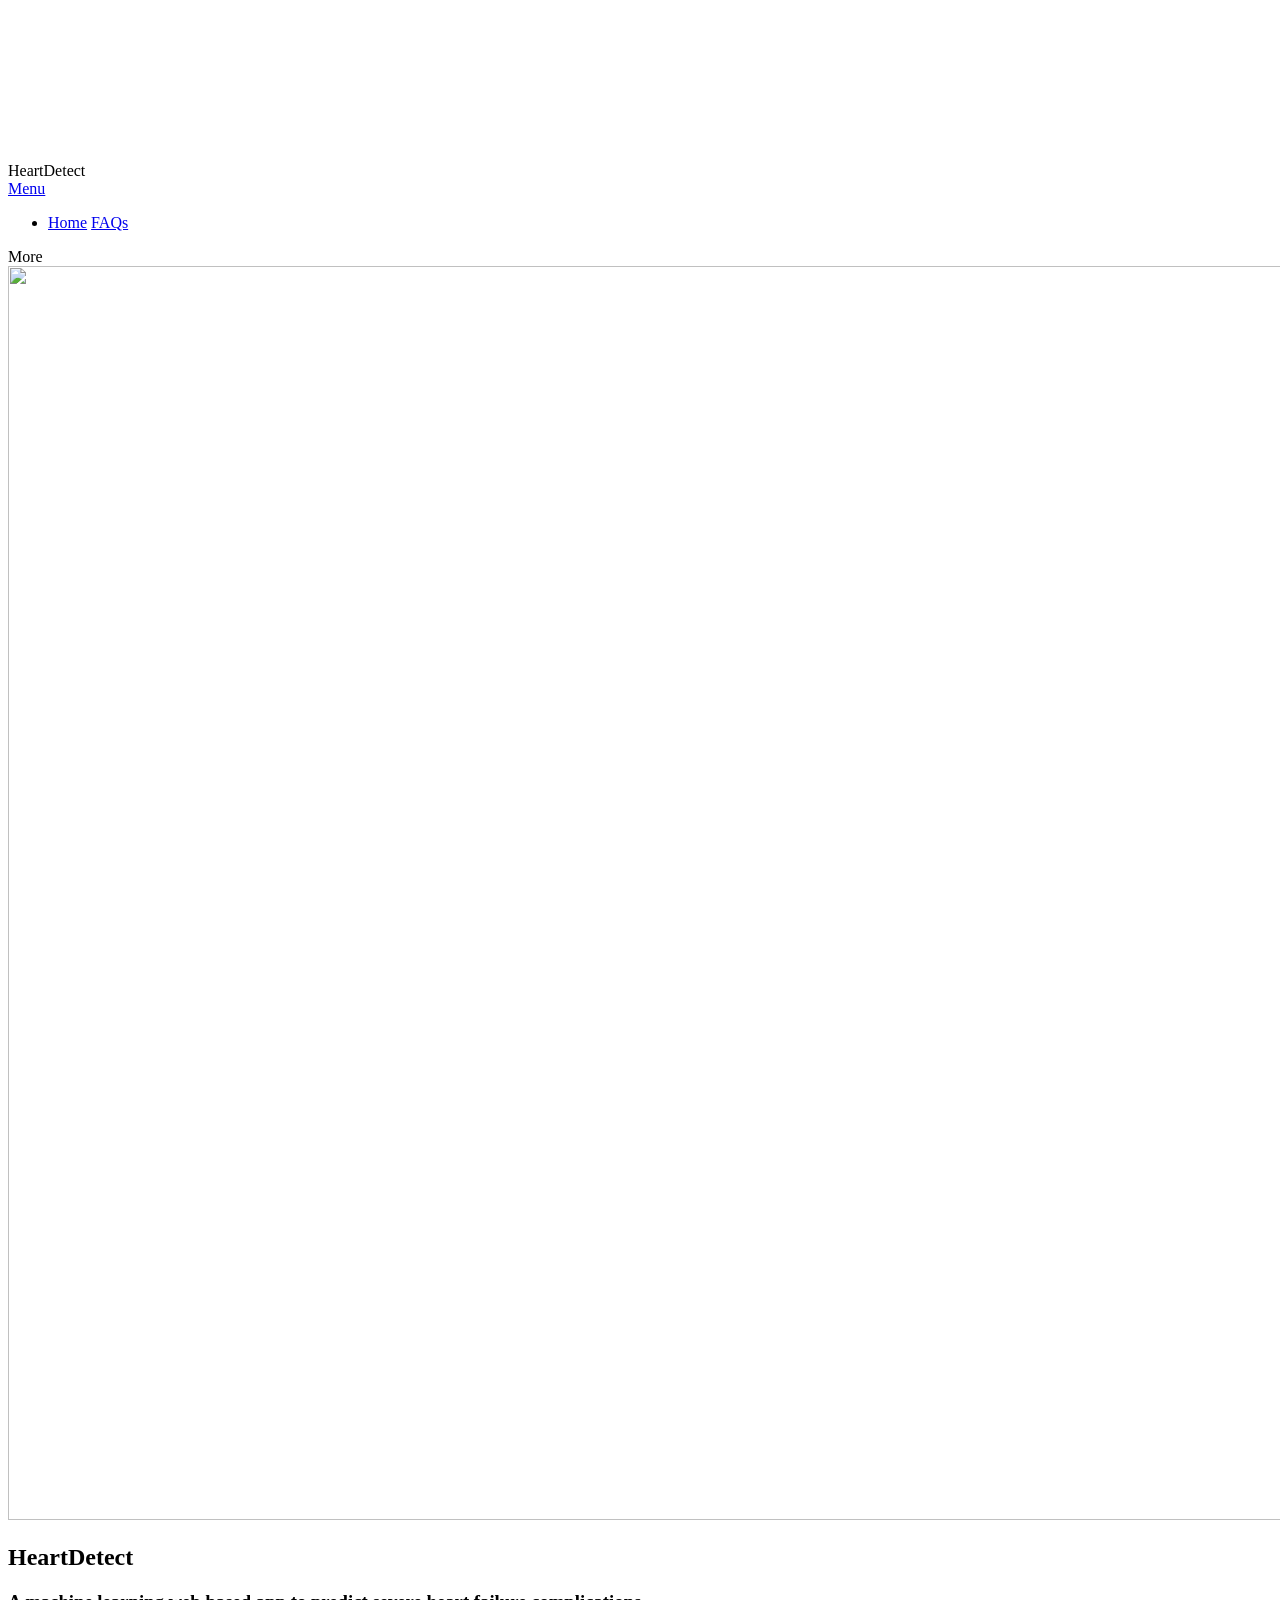
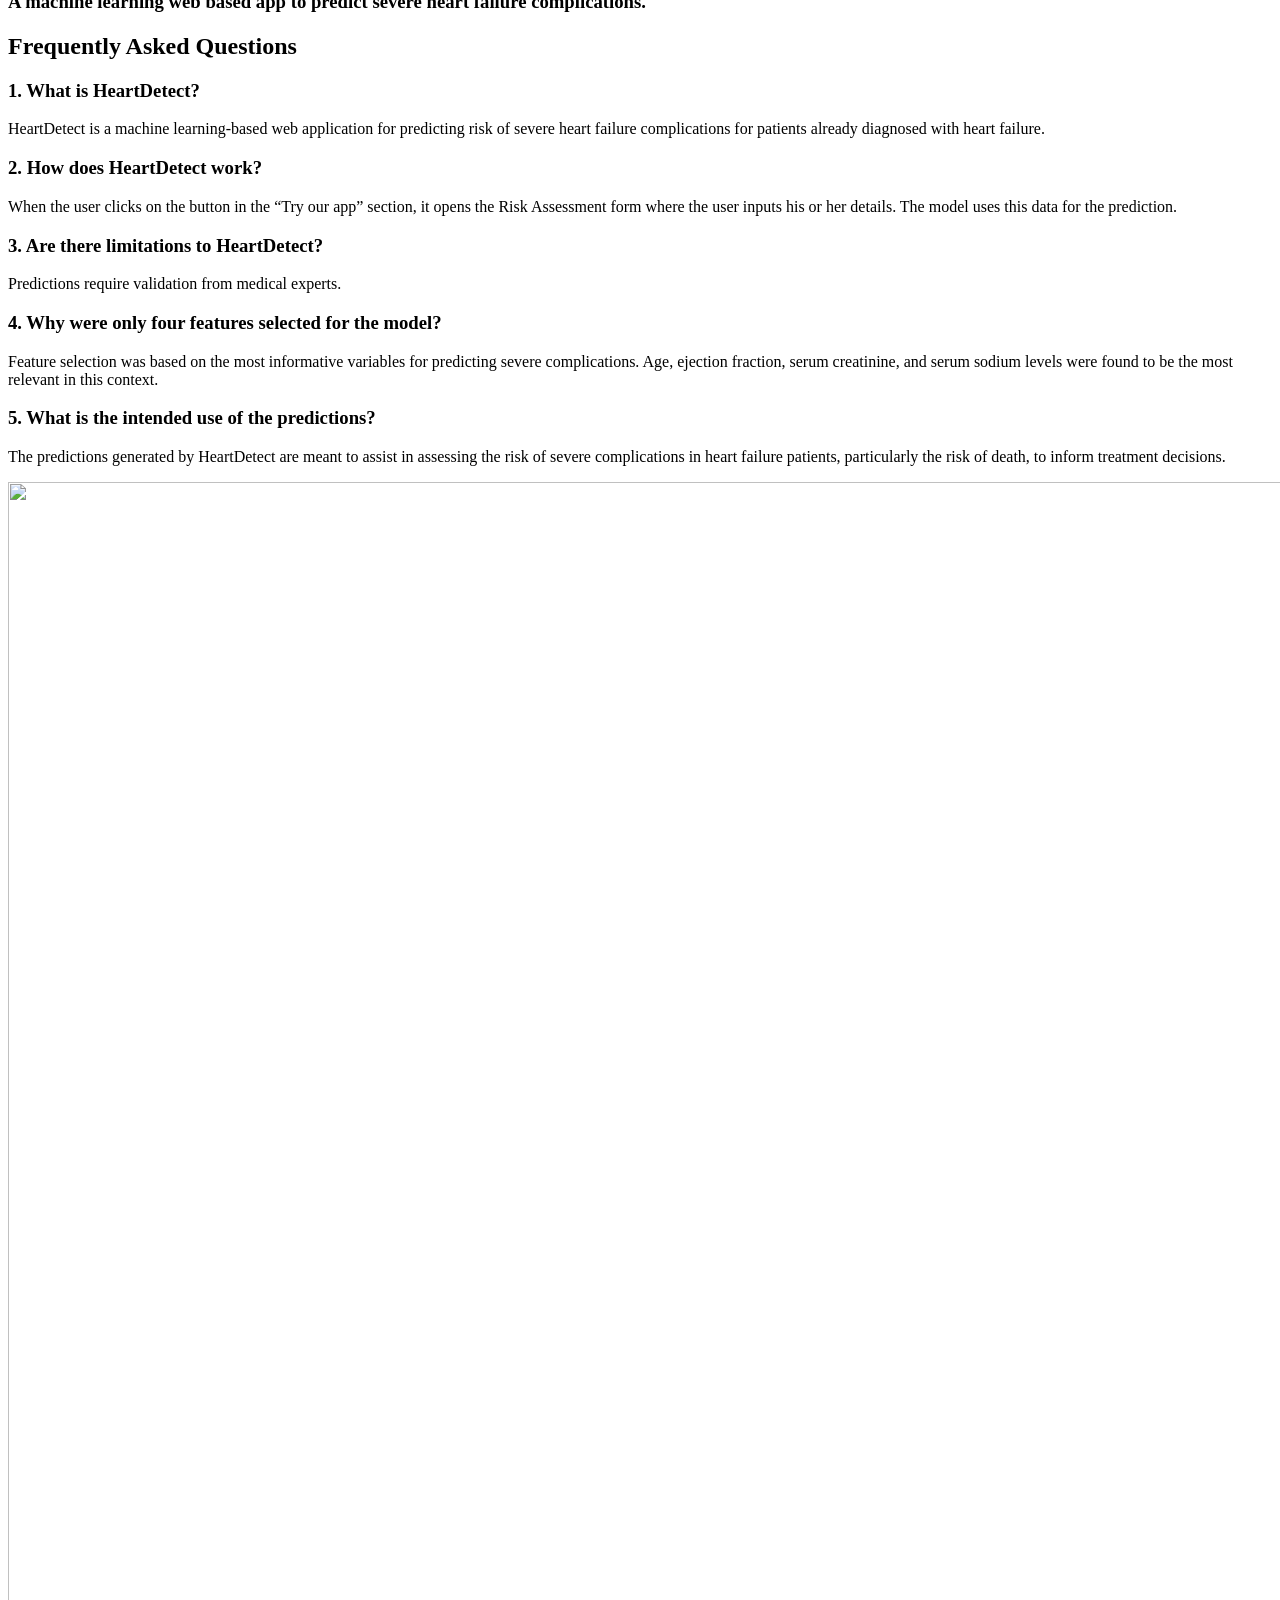
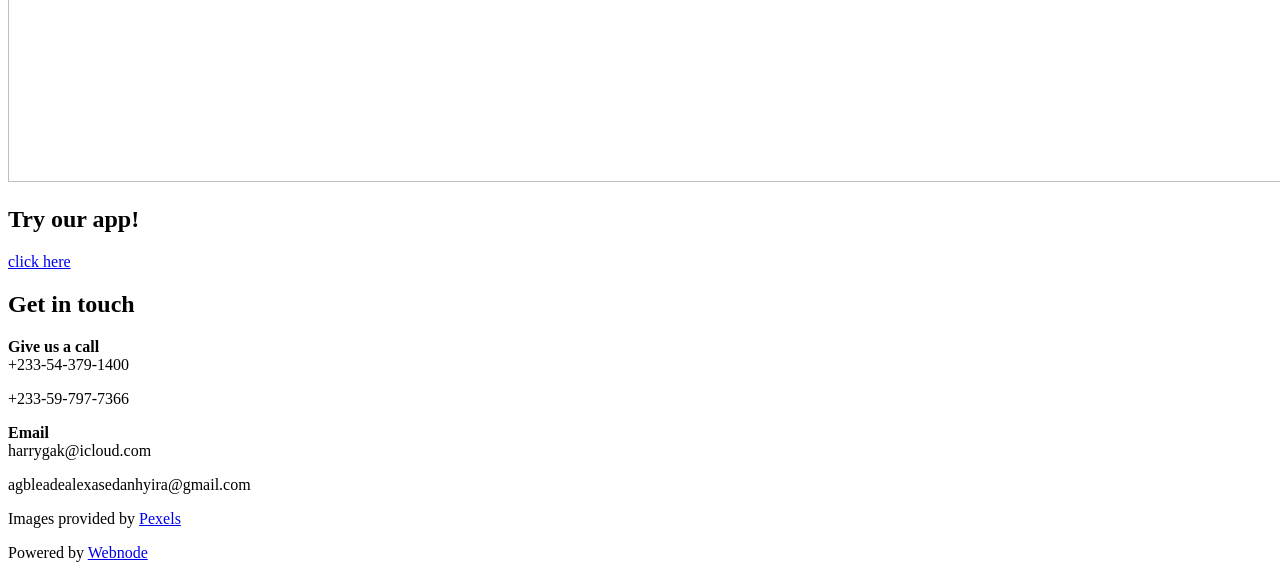
==== commit ef99a8d4: "Added our pictures to the homepage" ====
--- a/templates/Heart_form/FAQs.html
+++ b/templates/Heart_form/FAQs.html
@@ -148,7 +148,7 @@
 <p><h3>1. What is HeartDetect?</h3></p>
 <p>HeartDetect is a machine learning-based web application for predicting risk of severe heart failure complications for patients already diagnosed with heart failure.</p>
 <p><h3>2. How does HeartDetect work?</h3></p>
-<p>When the user clicks on the “Try our app” tab, it opens the Risk Assessment form where the user inputs his or her details. The model uses this data for the prediction.</p>
+<p>When the user clicks on the button in the “Try our app” section, it opens the Risk Assessment form where the user inputs his or her details. The model uses this data for the prediction.</p>
 <p><h3>3. Are there limitations to HeartDetect?</h3></p>
 <p>Predictions require validation from medical experts.</p>
 <p><h3>4. Why were only four features selected for the model?</h3></p>
